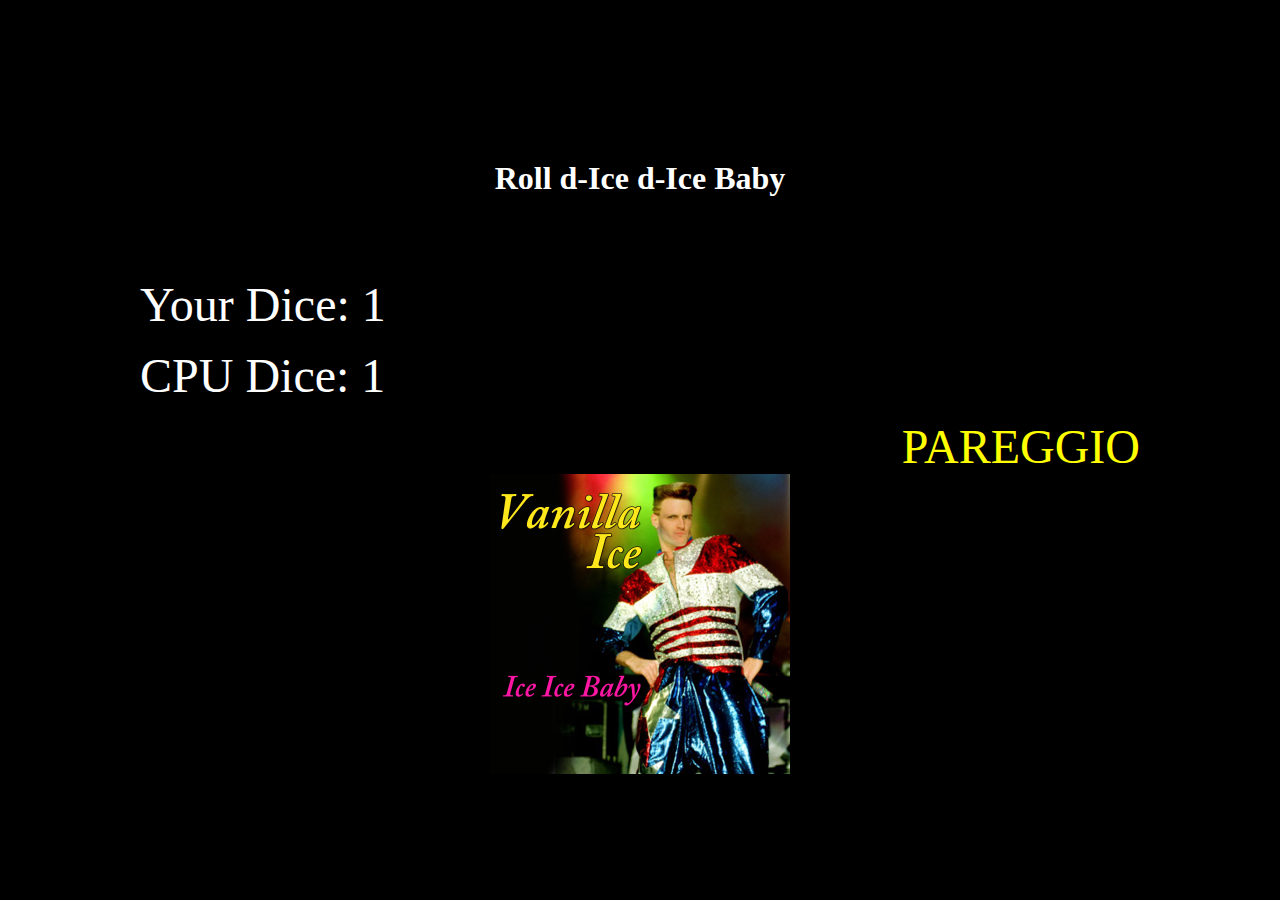
==== Gioco dadi/index.html @ 48914161 "add script and add img" ====
<!DOCTYPE html>
<html lang="en">
<head>
    <meta charset="UTF-8">
    <meta http-equiv="X-UA-Compatible" content="IE=edge">
    <meta name="viewport" content="width=device-width, initial-scale=1.0">
    <title>Dadi</title>
    <link rel="stylesheet" href="assets/style.css">
</head>
<body>

    <div class="container">
        <div>
            <h1>Roll d-Ice d-Ice Baby</h1>
        </div>
        
        <div class="line">Your Dice: <span class="userDice"></span></div>

        <div class="line">CPU Dice: <span class="cpuDice"></span></div>
        
        <div class="line result-line"><span class="result"></span>    
            <img class="iceiceimg" src="assets/img/iceicebaby.jpg" alt="">
        </div> 
    </div>




    <script src="script/script.js"></script>
</body>
</html>
---- Gioco dadi/assets/style.css ----
* {
    margin: 0;
    padding: 0;
    box-sizing: border-box;
}

body {
    margin-top: 10rem;
    background-color: black;
    color: white
}

.container {
    max-width: 1000px;
    margin-inline: auto;
}

h1 {
    text-align: center;
    margin-bottom: 5rem;
}

.line {
    font-size: 3rem;
    margin: 1rem 0 1rem 0;
}

.result-line {
   text-align: end;
   color: yellow;
}

.userNum, 
.cpuNum {
    margin: .5rem;
}

.iceiceimg {
    height: 300px;
    text-align: end;
    display: block;
    margin: 0 auto;
}
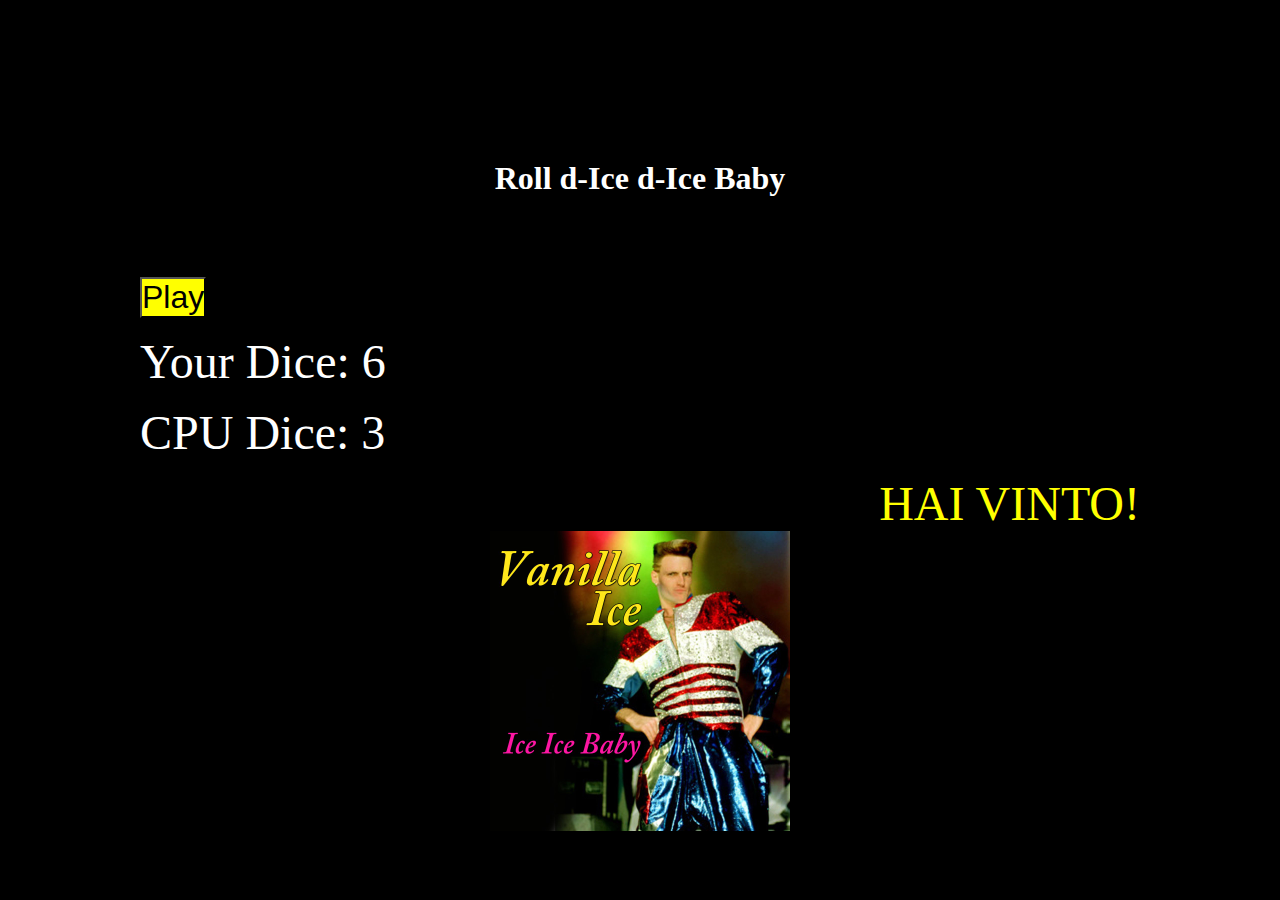
==== commit 795d9378: "add mails" ====
--- a/Gioco dadi/index.html
+++ b/Gioco dadi/index.html
@@ -12,6 +12,7 @@
     <div class="container">
         <div>
             <h1>Roll d-Ice d-Ice Baby</h1>
+            <button class="play-btn">Play</button>
         </div>
         
         <div class="line">Your Dice: <span class="userDice"></span></div>
--- a/Gioco dadi/assets/style.css
+++ b/Gioco dadi/assets/style.css
@@ -41,3 +41,9 @@
     display: block;
     margin: 0 auto;
 }
+
+.play-btn {
+    text-align: end;
+    font-size: 2rem;
+    background-color: yellow;
+}
